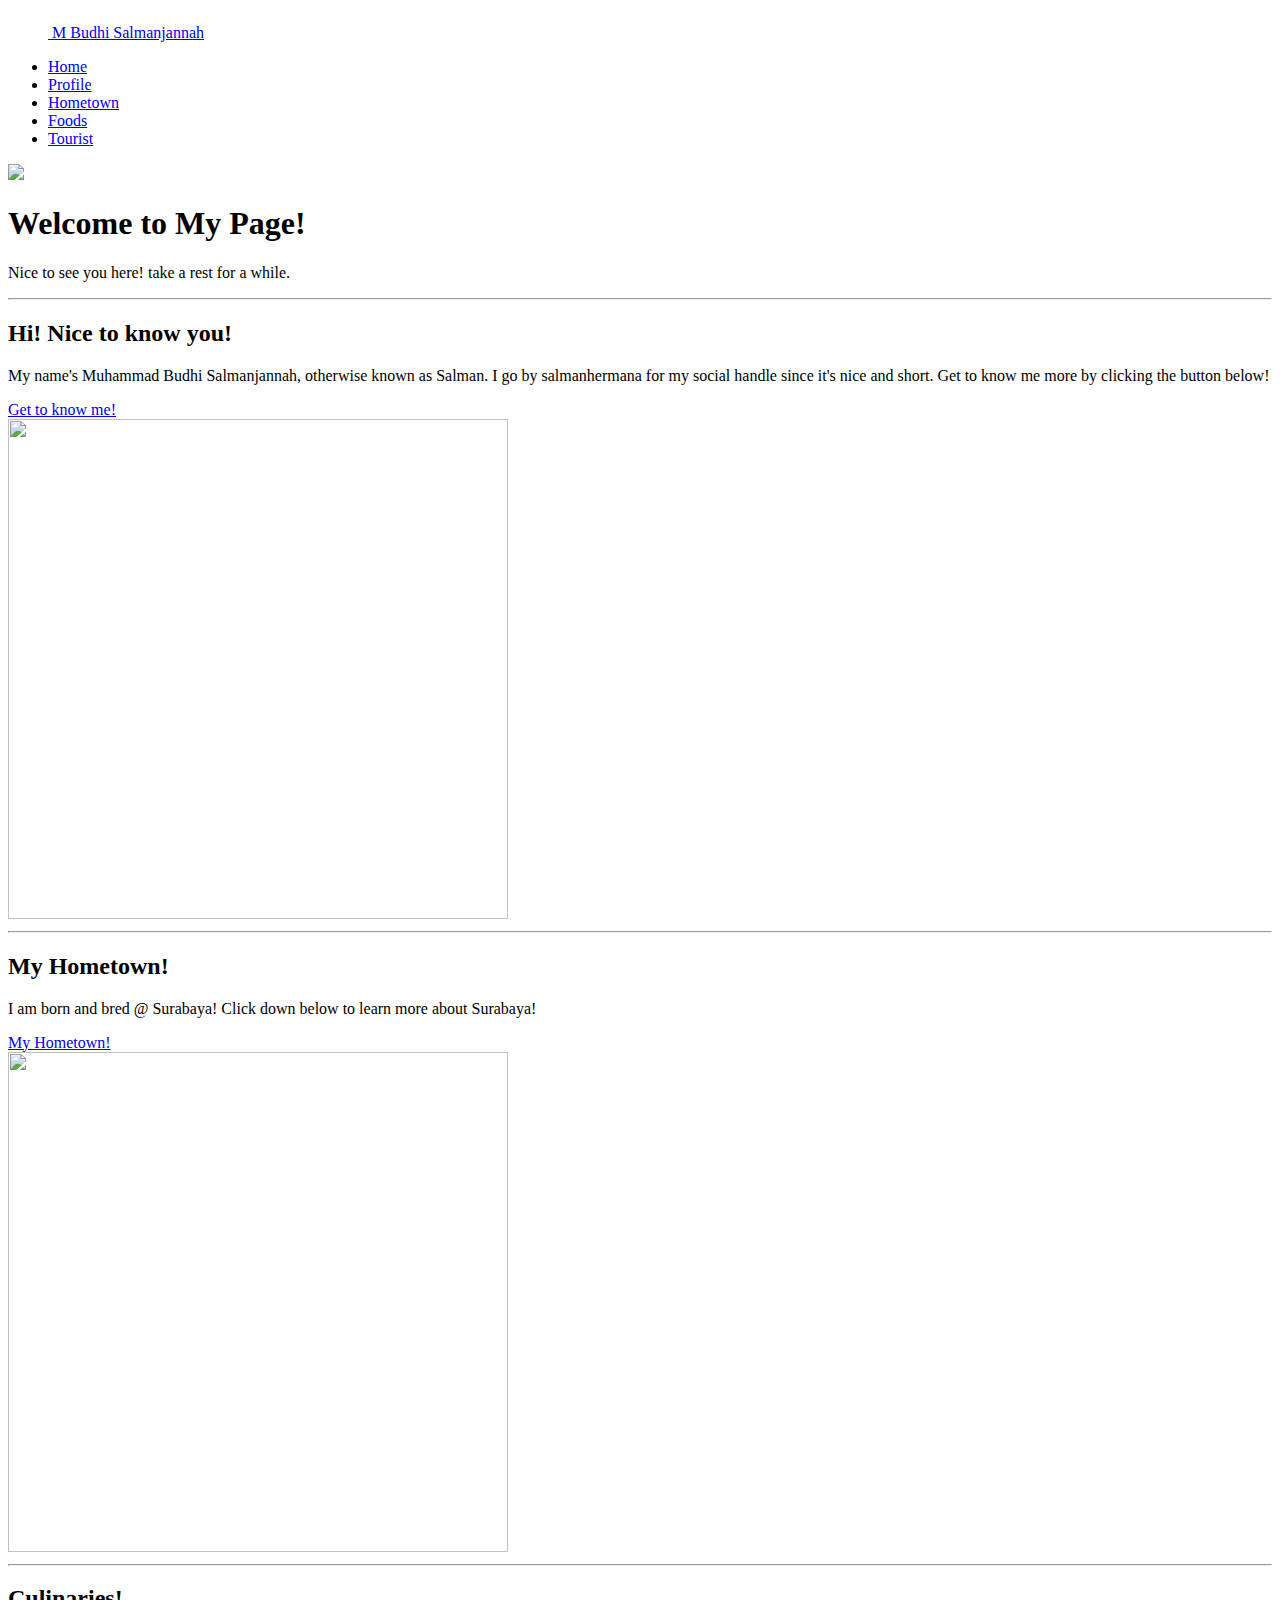
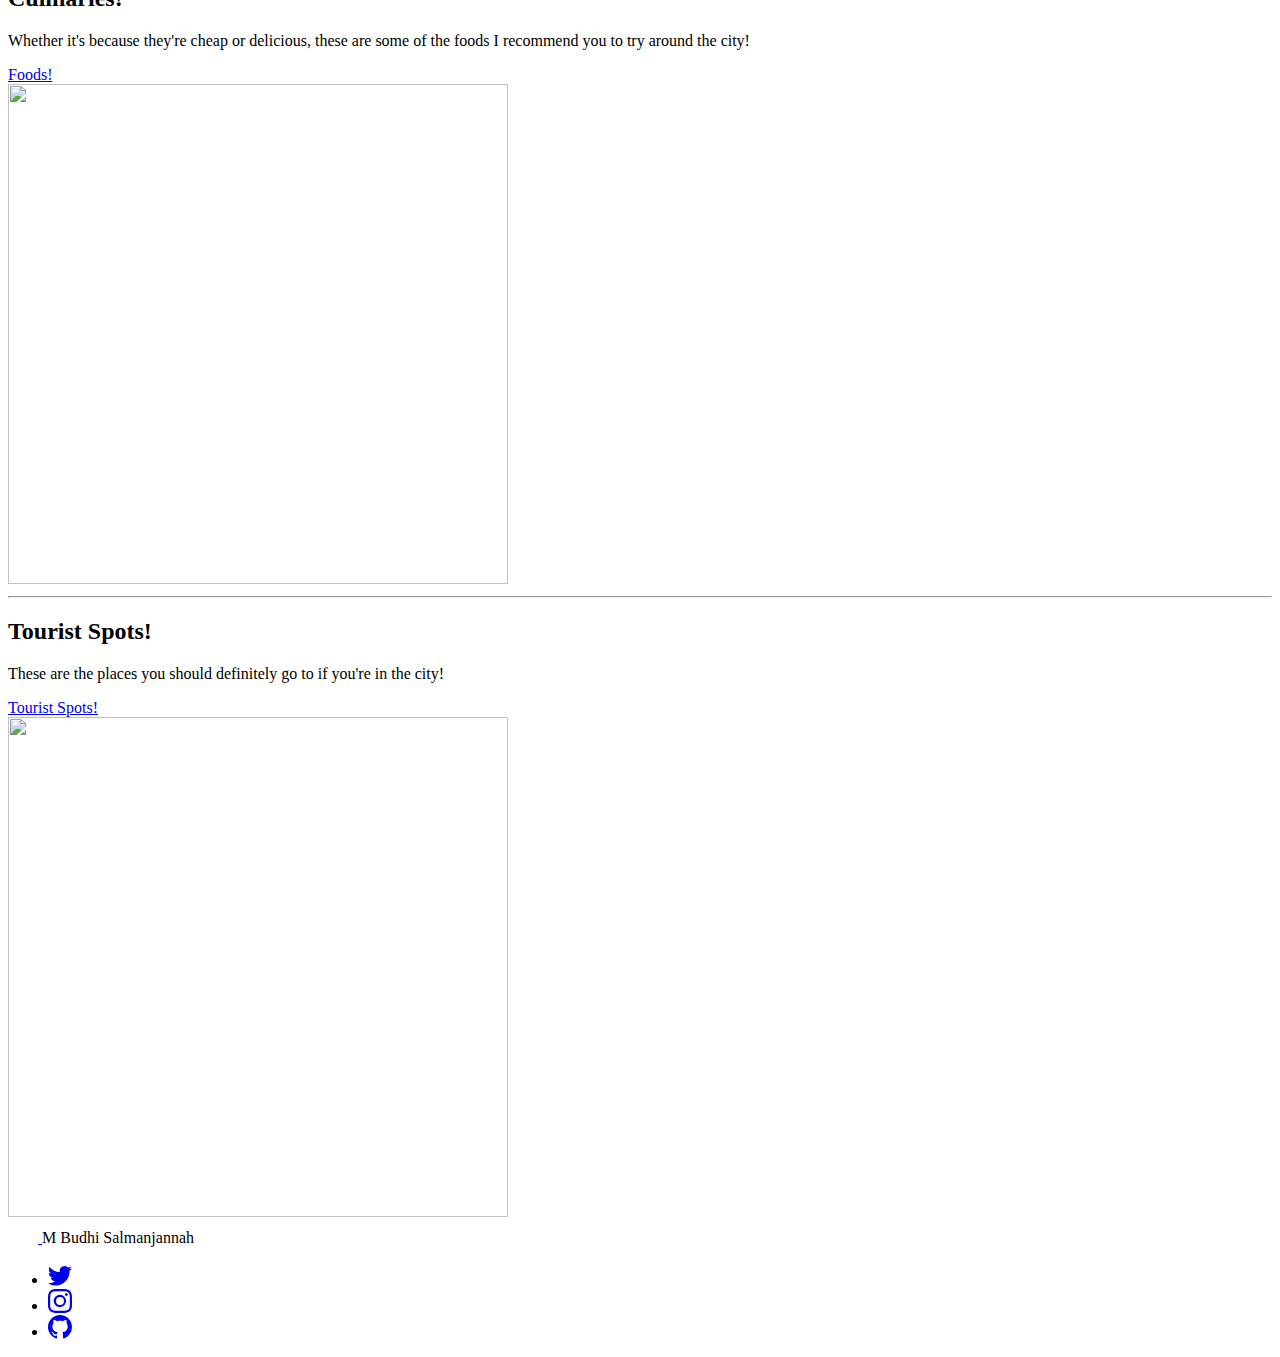
==== Index.html @ 069f5746 "Add files via upload" ====
<!DOCTYPE html>
<html>
  <head>
    <title>Home</title>
    <link rel="stylesheet" type="text/css" href="style.css">
    <link href="https://cdn.jsdelivr.net/npm/bootstrap@5.2.1/dist/css/bootstrap.min.css" rel="stylesheet" integrity="sha384-iYQeCzEYFbKjA/T2uDLTpkwGzCiq6soy8tYaI1GyVh/UjpbCx/TYkiZhlZB6+fzT" crossorigin="anonymous">
    <link rel="preconnect" href="https://fonts.googleapis.com">
    <link rel="preconnect" href="https://fonts.gstatic.com" crossorigin>
    <link href="https://fonts.googleapis.com/css2?family=Roboto+Condensed&display=swap" rel="stylesheet">
    
    <style>
      .bd-placeholder-img {
        font-size: 1.125rem;
        text-anchor: middle;
        -webkit-user-select: none;
        -moz-user-select: none;
        user-select: none;
      }

      @media (min-width: 768px) {
        .bd-placeholder-img-lg {
          font-size: 3.5rem;
        }
      }

      .b-example-divider {
        height: 3rem;
        background-color: rgba(0, 0, 0, .1);
        border: solid rgba(0, 0, 0, .15);
        border-width: 1px 0;
        box-shadow: inset 0 .5em 1.5em rgba(0, 0, 0, .1), inset 0 .125em .5em rgba(0, 0, 0, .15);
      }

      .b-example-vr {
        flex-shrink: 0;
        width: 1.5rem;
        height: 100vh;
      }

      .bi {
        vertical-align: -.125em;
        fill: currentColor;
      }

      .nav-scroller {
        position: relative;
        z-index: 2;
        height: 2.75rem;
        overflow-y: hidden;
      }

      .nav-scroller .nav {
        display: flex;
        flex-wrap: nowrap;
        padding-bottom: 1rem;
        margin-top: -1px;
        overflow-x: auto;
        text-align: center;
        white-space: nowrap;
        -webkit-overflow-scrolling: touch;
      }
    </style>

  </head>

  <body> 
    <svg xmlns="http://www.w3.org/2000/svg" style="display: none;">
        <path fill-rule="evenodd" clip-rule="evenodd" d="M24.509 0c-6.733 0-11.715 5.893-11.492 12.284.214 6.14-.064 14.092-2.066 20.577C8.943 39.365 5.547 43.485 0 44.014v5.972c5.547.529 8.943 4.649 10.951 11.153 2.002 6.485 2.28 14.437 2.066 20.577C12.794 88.106 17.776 94 24.51 94H93.5c6.733 0 11.714-5.893 11.491-12.284-.214-6.14.064-14.092 2.066-20.577 2.009-6.504 5.396-10.624 10.943-11.153v-5.972c-5.547-.529-8.934-4.649-10.943-11.153-2.002-6.484-2.28-14.437-2.066-20.577C105.214 5.894 100.233 0 93.5 0H24.508zM80 57.863C80 66.663 73.436 72 62.543 72H44a2 2 0 01-2-2V24a2 2 0 012-2h18.437c9.083 0 15.044 4.92 15.044 12.474 0 5.302-4.01 10.049-9.119 10.88v.277C75.317 46.394 80 51.21 80 57.863zM60.521 28.34H49.948v14.934h8.905c6.884 0 10.68-2.772 10.68-7.727 0-4.643-3.264-7.207-9.012-7.207zM49.948 49.2v16.458H60.91c7.167 0 10.964-2.876 10.964-8.281 0-5.406-3.903-8.178-11.425-8.178H49.948z"></path>
      </symbol>
      <symbol id="facebook" viewBox="0 0 16 16">
        <path d="M16 8.049c0-4.446-3.582-8.05-8-8.05C3.58 0-.002 3.603-.002 8.05c0 4.017 2.926 7.347 6.75 7.951v-5.625h-2.03V8.05H6.75V6.275c0-2.017 1.195-3.131 3.022-3.131.876 0 1.791.157 1.791.157v1.98h-1.009c-.993 0-1.303.621-1.303 1.258v1.51h2.218l-.354 2.326H9.25V16c3.824-.604 6.75-3.934 6.75-7.951z"/>
      </symbol>
      <symbol id="instagram" viewBox="0 0 16 16">
          <path d="M8 0C5.829 0 5.556.01 4.703.048 3.85.088 3.269.222 2.76.42a3.917 3.917 0 0 0-1.417.923A3.927 3.927 0 0 0 .42 2.76C.222 3.268.087 3.85.048 4.7.01 5.555 0 5.827 0 8.001c0 2.172.01 2.444.048 3.297.04.852.174 1.433.372 1.942.205.526.478.972.923 1.417.444.445.89.719 1.416.923.51.198 1.09.333 1.942.372C5.555 15.99 5.827 16 8 16s2.444-.01 3.298-.048c.851-.04 1.434-.174 1.943-.372a3.916 3.916 0 0 0 1.416-.923c.445-.445.718-.891.923-1.417.197-.509.332-1.09.372-1.942C15.99 10.445 16 10.173 16 8s-.01-2.445-.048-3.299c-.04-.851-.175-1.433-.372-1.941a3.926 3.926 0 0 0-.923-1.417A3.911 3.911 0 0 0 13.24.42c-.51-.198-1.092-.333-1.943-.372C10.443.01 10.172 0 7.998 0h.003zm-.717 1.442h.718c2.136 0 2.389.007 3.232.046.78.035 1.204.166 1.486.275.373.145.64.319.92.599.28.28.453.546.598.92.11.281.24.705.275 1.485.039.843.047 1.096.047 3.231s-.008 2.389-.047 3.232c-.035.78-.166 1.203-.275 1.485a2.47 2.47 0 0 1-.599.919c-.28.28-.546.453-.92.598-.28.11-.704.24-1.485.276-.843.038-1.096.047-3.232.047s-2.39-.009-3.233-.047c-.78-.036-1.203-.166-1.485-.276a2.478 2.478 0 0 1-.92-.598 2.48 2.48 0 0 1-.6-.92c-.109-.281-.24-.705-.275-1.485-.038-.843-.046-1.096-.046-3.233 0-2.136.008-2.388.046-3.231.036-.78.166-1.204.276-1.486.145-.373.319-.64.599-.92.28-.28.546-.453.92-.598.282-.11.705-.24 1.485-.276.738-.034 1.024-.044 2.515-.045v.002zm4.988 1.328a.96.96 0 1 0 0 1.92.96.96 0 0 0 0-1.92zm-4.27 1.122a4.109 4.109 0 1 0 0 8.217 4.109 4.109 0 0 0 0-8.217zm0 1.441a2.667 2.667 0 1 1 0 5.334 2.667 2.667 0 0 1 0-5.334z"/>
      </symbol>
      <symbol id="github" viewBox="0 0 16 16">
          <path d="M8 0C3.58 0 0 3.58 0 8c0 3.54 2.29 6.53 5.47 7.59.4.07.55-.17.55-.38 0-.19-.01-.82-.01-1.49-2.01.37-2.53-.49-2.69-.94-.09-.23-.48-.94-.82-1.13-.28-.15-.68-.52-.01-.53.63-.01 1.08.58 1.23.82.72 1.21 1.87.87 2.33.66.07-.52.28-.87.51-1.07-1.78-.2-3.64-.89-3.64-3.95 0-.87.31-1.59.82-2.15-.08-.2-.36-1.02.08-2.12 0 0 .67-.21 2.2.82.64-.18 1.32-.27 2-.27.68 0 1.36.09 2 .27 1.53-1.04 2.2-.82 2.2-.82.44 1.1.16 1.92.08 2.12.51.56.82 1.27.82 2.15 0 3.07-1.87 3.75-3.65 3.95.29.25.54.73.54 1.48 0 1.07-.01 1.93-.01 2.2 0 .21.15.46.55.38A8.012 8.012 0 0 0 16 8c0-4.42-3.58-8-8-8z"/>
      </symbol>
      <symbol id="twitter" viewBox="0 0 16 16">
        <path d="M5.026 15c6.038 0 9.341-5.003 9.341-9.334 0-.14 0-.282-.006-.422A6.685 6.685 0 0 0 16 3.542a6.658 6.658 0 0 1-1.889.518 3.301 3.301 0 0 0 1.447-1.817 6.533 6.533 0 0 1-2.087.793A3.286 3.286 0 0 0 7.875 6.03a9.325 9.325 0 0 1-6.767-3.429 3.289 3.289 0 0 0 1.018 4.382A3.323 3.323 0 0 1 .64 6.575v.045a3.288 3.288 0 0 0 2.632 3.218 3.203 3.203 0 0 1-.865.115 3.23 3.23 0 0 1-.614-.057 3.283 3.283 0 0 0 3.067 2.277A6.588 6.588 0 0 1 .78 13.58a6.32 6.32 0 0 1-.78-.045A9.344 9.344 0 0 0 5.026 15z"/>
      </symbol>
    </svg>

<!-- header 
================-->
    <div class="sticky-top">
      <header class="d-flex flex-wrap justify-content-center py-3 mb-4 border-bottom">
        <a href="/" class="d-flex align-items-center mb-3 mb-md-0 me-md-auto text-dark text-decoration-none">
          <svg class="bi me-2" width="40" height="32"><use xlink:href="#bootstrap"/></svg>
          <span class="fs-4">M Budhi Salmanjannah</span>
        </a>
    
        <ul class="nav nav-pills">
          <li class="nav-item"><a href="#" class="nav-link active" aria-current="page">Home</a></li>
          <li class="nav-item"><a href="Profile.html" class="nav-link">Profile</a></li>
          <li class="nav-item"><a href="Hometown.html" class="nav-link">Hometown</a></li>
          <li class="nav-item"><a href="Foods.html" class="nav-link">Foods</a></li>
          <li class="nav-item"><a href="Tourist.html" class="nav-link">Tourist</a></li>
        </ul>
      </header>
    </div>

<!-- carousel 
=================-->
    <main>

      <div id="myCarousel" class="carousel">
        <div class="carousel-inner">
          <div class="carousel-item active">
            <img src="Screenshot (16).png">
    
            <div class="container">
              <div class="carousel-caption text-start">
                <h1>Welcome to My Page!</h1>
                <p>Nice to see you here! take a rest for a while.</p>
              </div>
            </div>
          </div>
        </div>
      </div>
<!--Featurette
================-->
      <div class="container">
        <hr class="featurette-divider">
          <!--Profile-->
          <div class="row featurette">
            <div class="col-md-7">
                <h2>Hi! Nice to know you!</h2>
                <p>My name's Muhammad Budhi Salmanjannah, otherwise known as Salman. I go by salmanhermana for my social handle since it's nice and short. Get to know me more by clicking the button below!</p>
                <a class="btn btn-outline-secondary" role="button" href="Profile.html">Get to know me!</a>
            </div>
            <div class="col-md-5 order-md-1">
              <img src="IMG_20220903_200832_057.jpg" width="500" height="500">
            </div>
          </div>
          
        <hr class="featurette-divider">
        <!--Hometown-->
        <div class="row featurette">
          <div class="col-md-5 order-md-1">
              <h2>My Hometown!</h2>
              <p>I am born and bred @ Surabaya! Click down below to learn more about Surabaya!</p>
              <a class="btn btn-outline-secondary" role="button" href="Hometown.html">My Hometown!</a>
          </div>
          <div class="col-md-7">
            <img src="https://dynamic-media-cdn.tripadvisor.com/media/photo-o/08/dc/b8/d2/monumen-suroboyo.jpg?w=1200&h=1200&s=1" width="500" height="500">
          </div>
        </div>
        
        <hr class="featurette-divider">
        <!--Foods-->
        <div class="row featurette">
          <div class="col-md-7">
              <h2>Culinaries!</h2>
              <p>Whether it's because they're cheap or delicious, these are some of the foods I recommend you to try around the city!</p>
              <a class="btn btn-outline-secondary" role="button" href="Foods.html">Foods!</a>
          </div>
          <div class="col-md-5 order-md-1">
            <img src="https://pbs.twimg.com/media/CPWnwEKUYAEeMZa?format=jpg&name=medium" width="500" height="500">
          </div>
        </div>
      
        <hr class="featurette-divider">

        <div class="row featurette">
          <div class="col-md-5 order-md-1">
              <h2>Tourist Spots!</h2>
              <p>These are the places you should definitely go to if you're in the city!</p>
              <a class="btn btn-outline-secondary" role="button" href="Tourist.html">Tourist Spots!</a>
          </div>
          <div class="col-md-7">
            <img src="https://upload.wikimedia.org/wikipedia/commons/e/ea/HotelMajapahit.jpg" width="500" height="500">
          </div>
        </div>

      </div>
    </main>

<!-- footer 
==============-->
    <div class="sticky-bottom">
      <footer class="d-flex flex-wrap justify-content-between align-items-center py-3 my-4 border-top">
        <div class="col-md-4 d-flex align-items-center">
          <a href="/" class="mb-3 me-2 mb-md-0 text-muted text-decoration-none lh-1">
            <svg class="bi" width="30" height="24"><use xlink:href="#bootstrap"/></svg>
          </a>
          <span class="mb-3 mb-md-0 text-muted">M Budhi Salmanjannah</span>
        </div>
    
        <ul class="nav col-md-4 justify-content-end list-unstyled d-flex">
          <li class="ms-3"><a class="text-muted" href="https://twitter.com/salmanhermana"><svg class="bi" width="24" height="24"><use xlink:href="#twitter"/></svg></a></li>
          <li class="ms-3"><a class="text-muted" href="https://www.instagram.com/salmanhermana"><svg class="bi" width="24" height="24"><use xlink:href="#instagram"/></svg></a></li>
          <li class="ms-3"><a class="text-muted" href="https://github.com/salmanhermana"><svg class="bi" width="24" height="24"><use xlink:href="#github"/></svg></a></li>
        </ul>
      </footer>
    </div>
  </body>
</html>
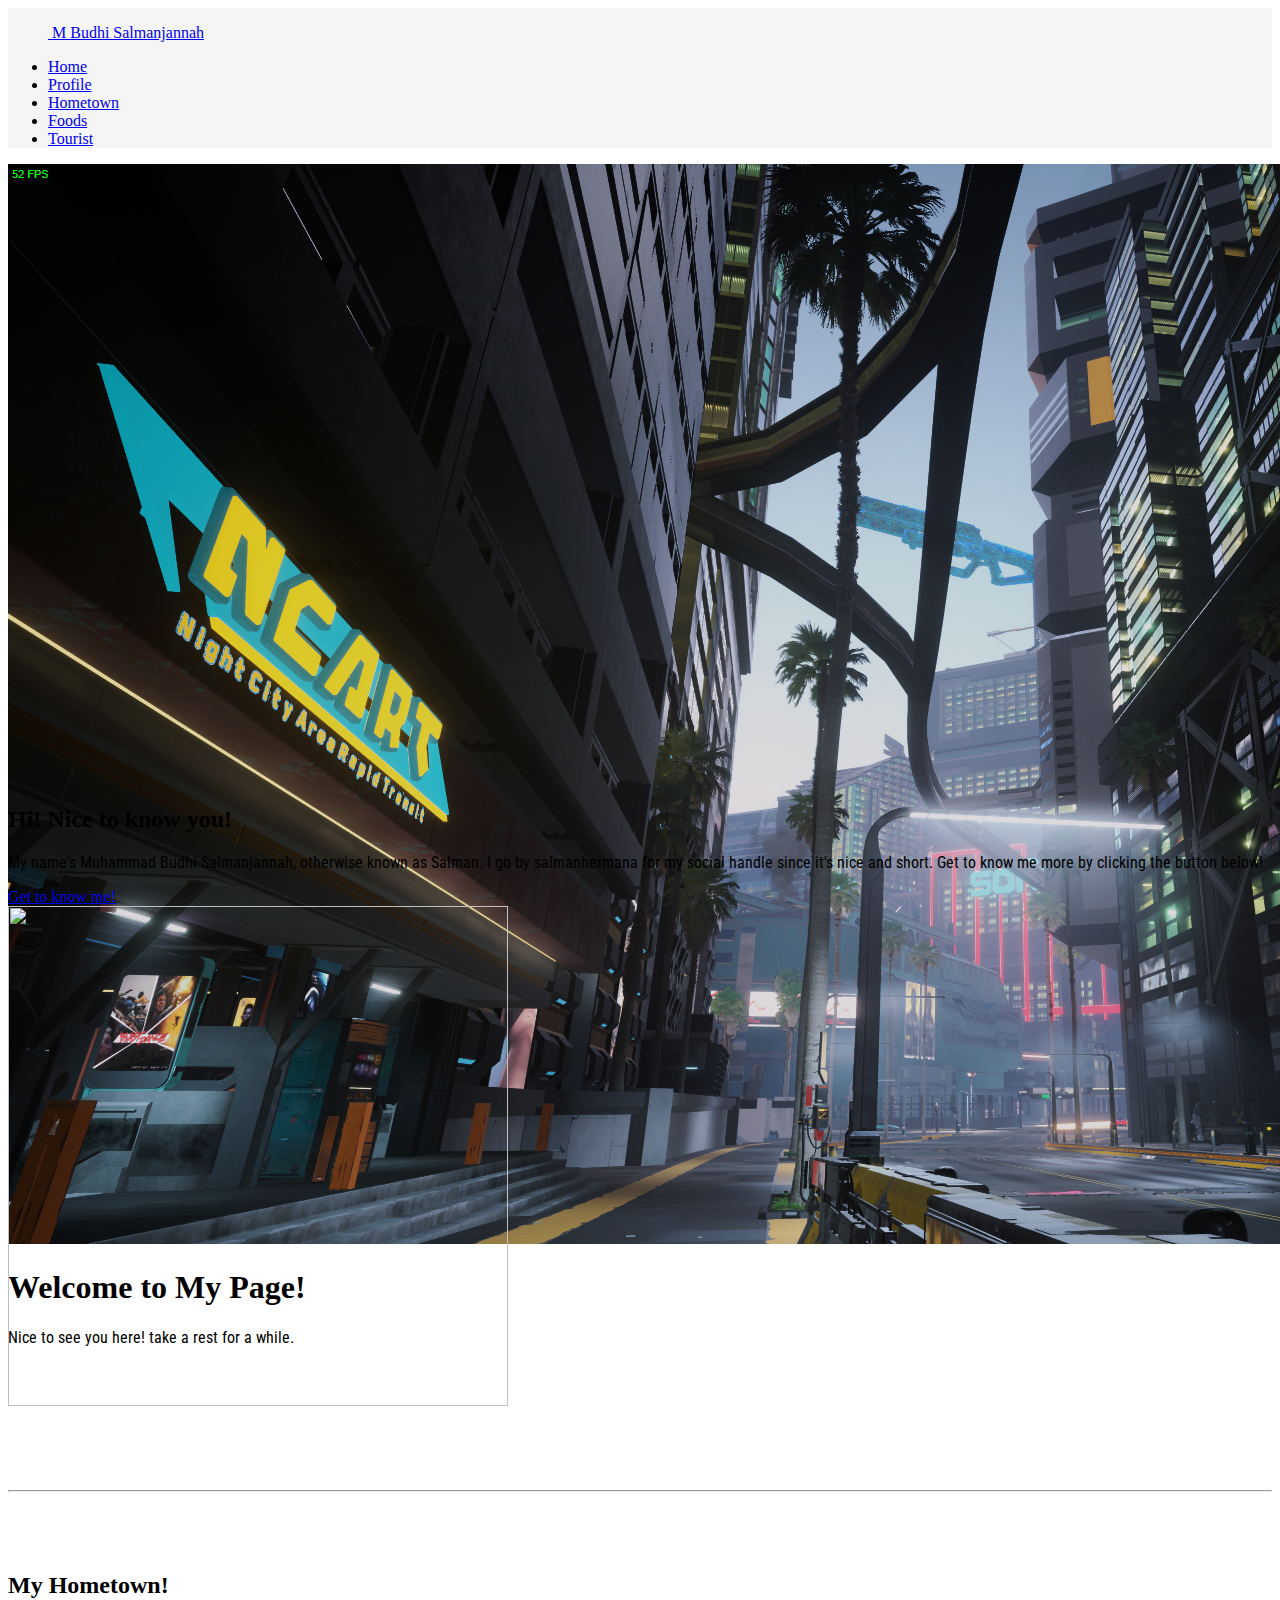
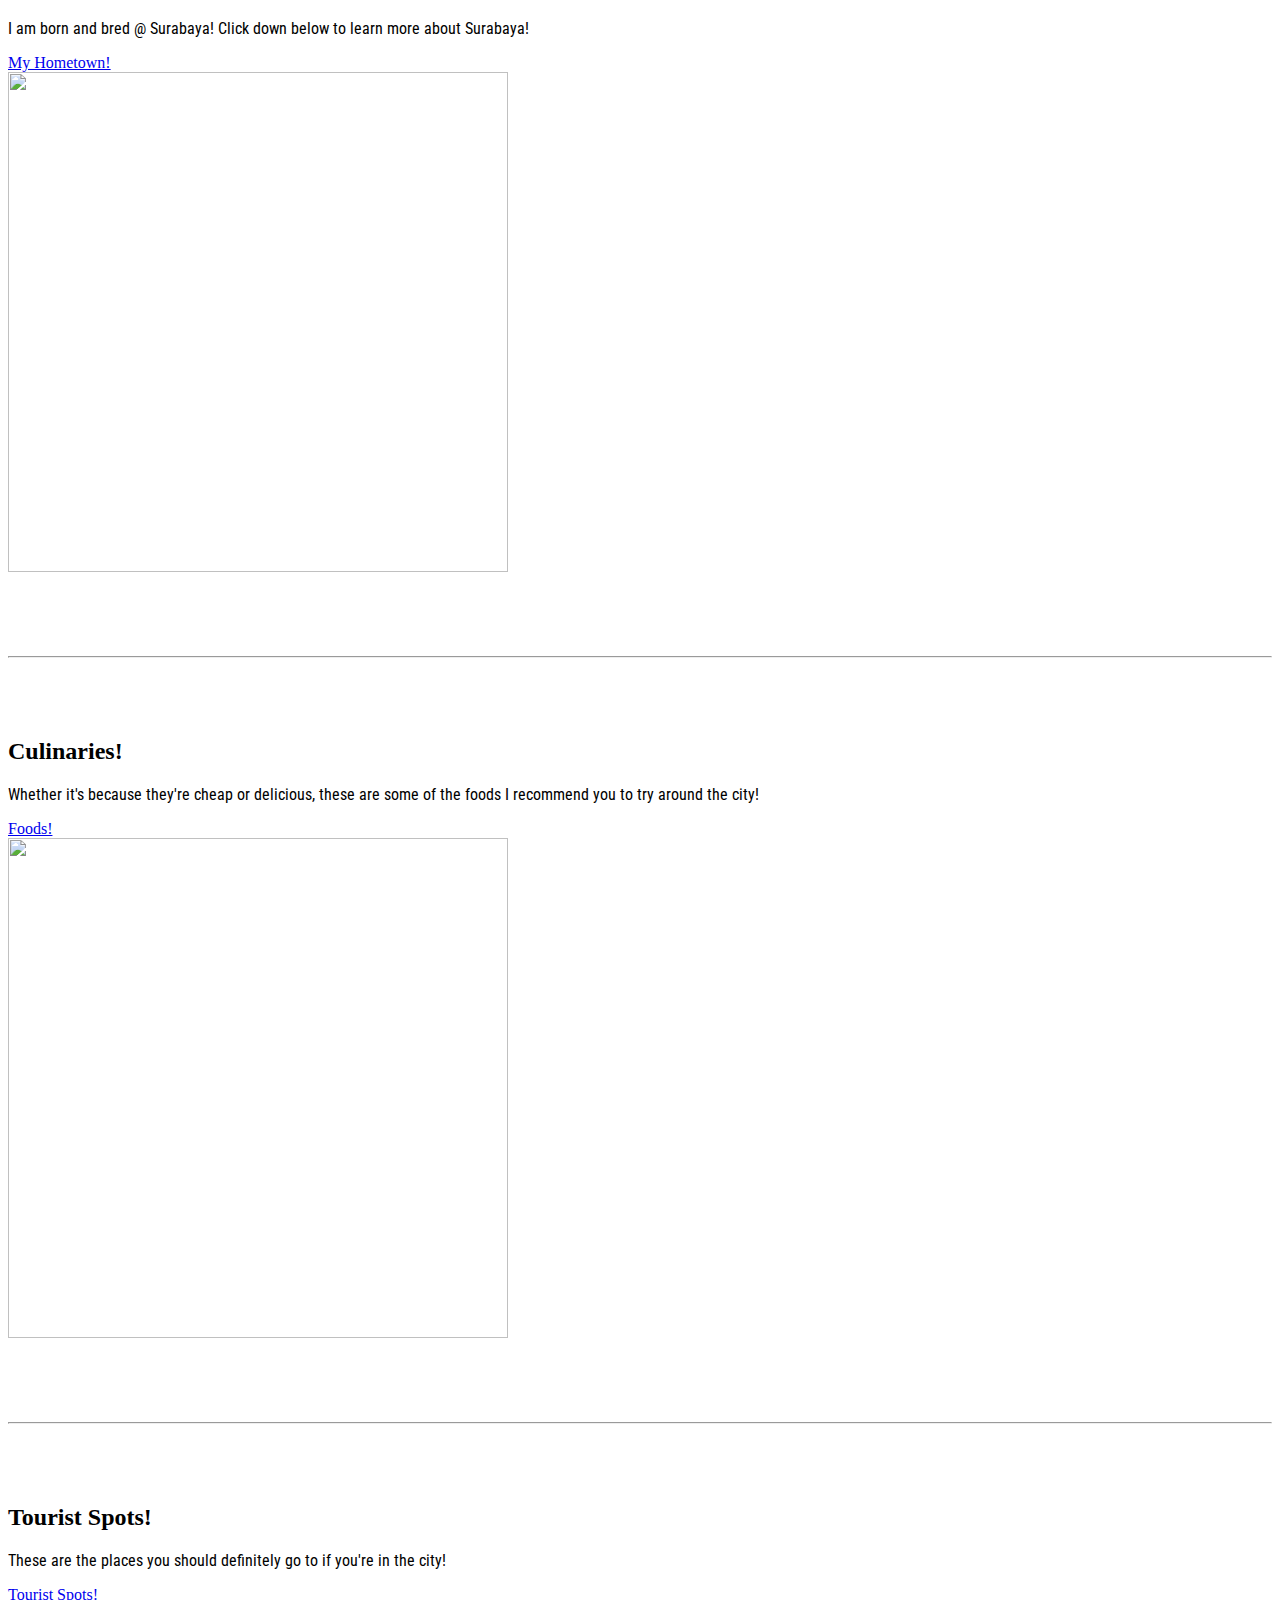
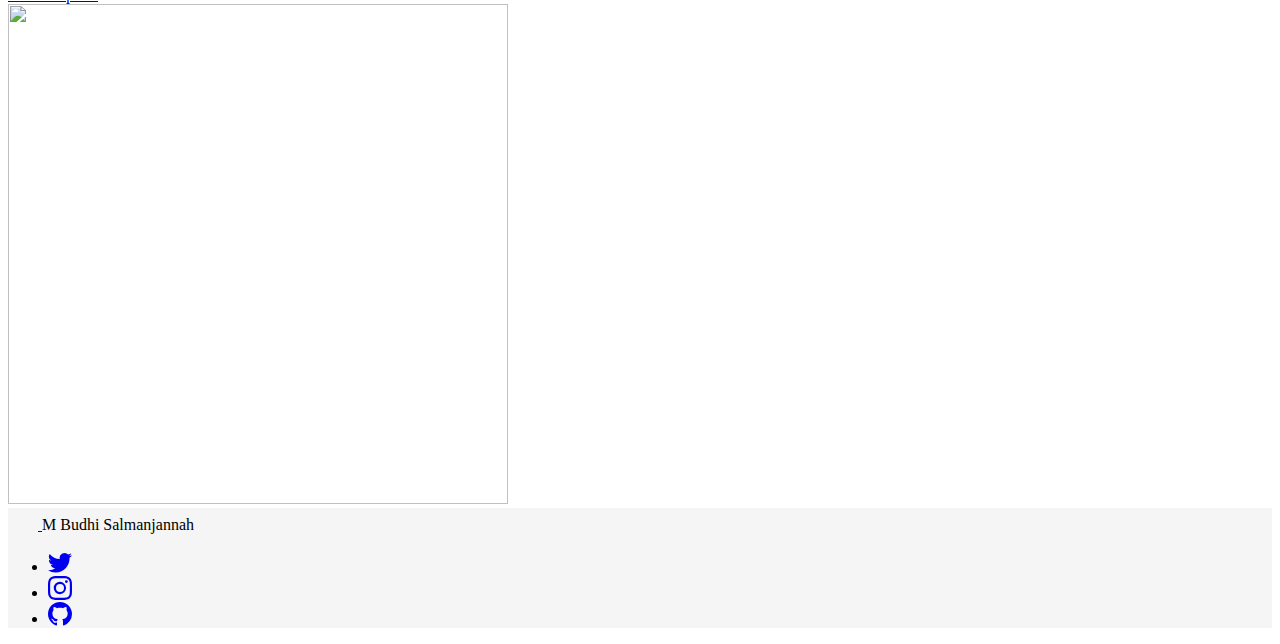
==== commit 17a5e4dc: "Update index.html" ====
--- a/Index.html
+++ b/Index.html
@@ -107,7 +107,7 @@
       <div id="myCarousel" class="carousel">
         <div class="carousel-inner">
           <div class="carousel-item active">
-            <img src="Screenshot (16).png">
+            <img src="images/Screenshot (16).png">
     
             <div class="container">
               <div class="carousel-caption text-start">
@@ -130,7 +130,7 @@
                 <a class="btn btn-outline-secondary" role="button" href="Profile.html">Get to know me!</a>
             </div>
             <div class="col-md-5 order-md-1">
-              <img src="IMG_20220903_200832_057.jpg" width="500" height="500">
+              <img src="quiz1/images/IMG_20220903_200832_057.jpg" width="500" height="500">
             </div>
           </div>
           
--- a/style.css
+++ b/style.css
@@ -0,0 +1,61 @@
+.form-control-dark {
+  border-color: var(--bs-gray);
+}
+.form-control-dark:focus {
+  border-color: #fff;
+  box-shadow: 0 0 0 .25rem rgba(255, 255, 255, .25);
+}
+
+.text-small {
+  font-size: 85%;
+}
+
+.dropdown-toggle {
+  outline: 0;
+}
+
+
+/* CUSTOMIZE THE CAROUSEL
+-------------------------------------------------- */
+
+/* Carousel base class */
+.carousel {
+  margin-bottom:1rem;
+}
+/* Since positioning the image, we need to help out the caption */
+.carousel-caption {
+  bottom: 5rem;
+  z-index: 10;
+}
+
+/* Declare heights because of positioning of img element */
+.carousel-item {
+  height: 30rem;
+}
+
+/* Featurettes
+------------------------- */
+
+.featurette-divider {
+  margin: 5rem 0; /* Space out the Bootstrap <hr> more */
+}
+
+/* Thin out the marketing headings */
+/* rtl:begin:remove */
+.featurette-heading {
+  letter-spacing: -.05rem;
+}
+
+/* rtl:end:remove */
+
+header {
+  background-color: whitesmoke;
+}
+
+footer {
+  background-color: whitesmoke;
+}
+
+p {
+  font-family: 'Roboto Condensed', sans-serif;
+}